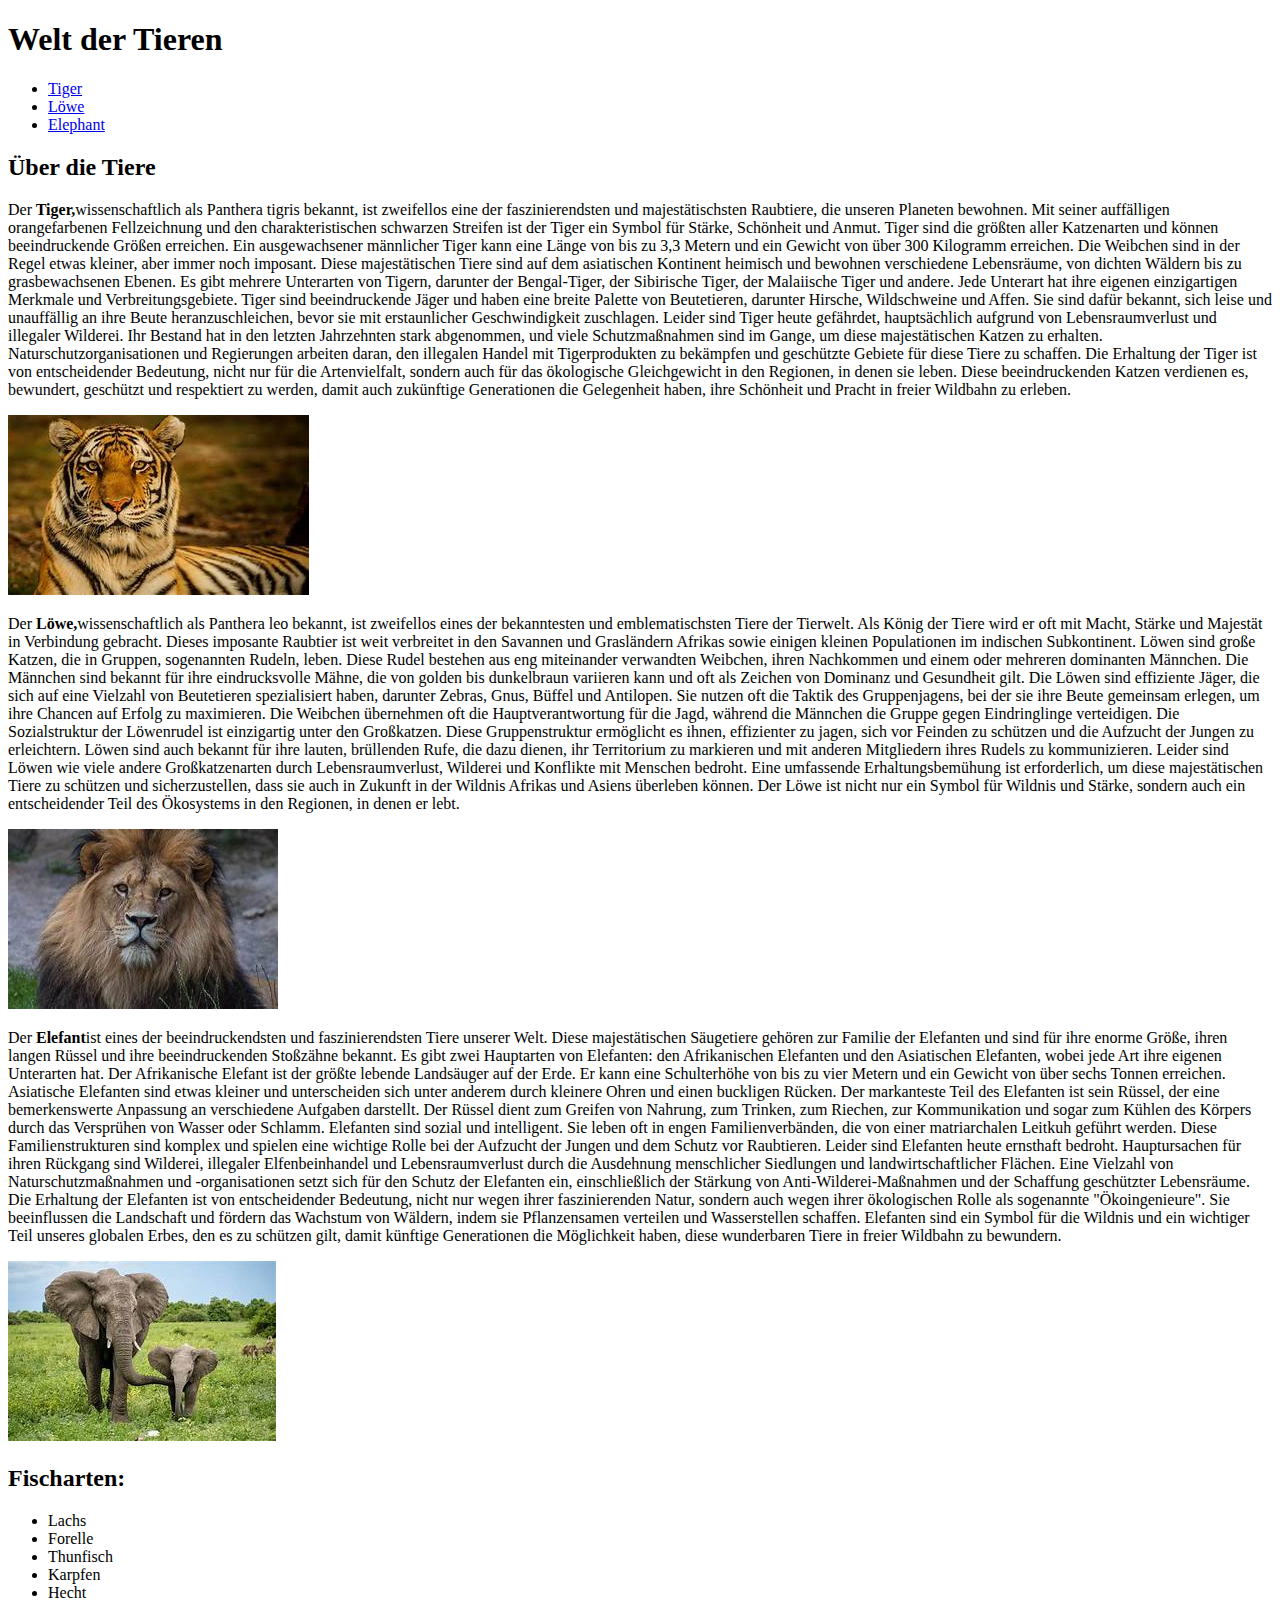
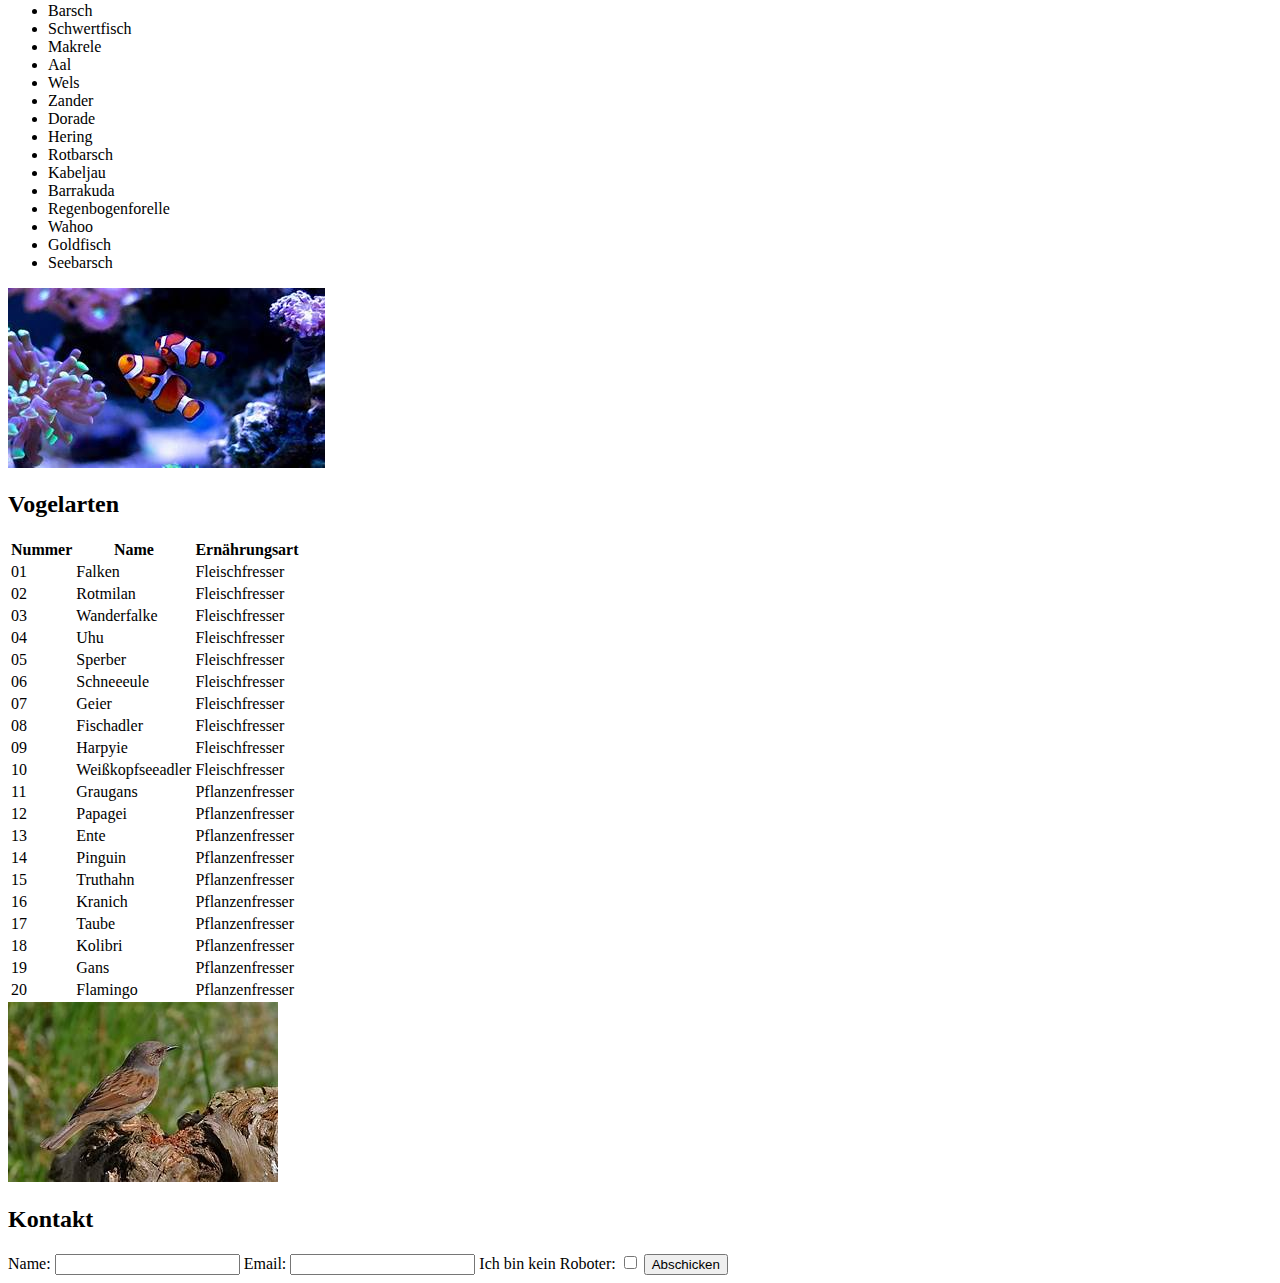
==== https---github.com-Akule47-sj23-24-34aaif-wmc1/index.html @ 41bf4a27 "Add files via upload" ====
<!DOCTYPE html>
<html lang="en">
<head>
    <meta charset="UTF-8">
    <meta name="viewport" content="width=device-width, initial-scale=1.0">
    <title>Sportverein</title>
</head>
<body>
    <header>
        <h1>Welt der Tieren</h1>
    </header>

    <nav>
        <ul>
            <li><a href="#tiger">Tiger</a></li>
            <li><a href="#löwe">Löwe</a></li>
            <li><a href="#elepthant">Elephant</a></li>
        </ul>
    </nav>

    <section id="verein">
        <h2>Über die Tiere</h2>

        <p>Der<strong> Tiger,</strong>wissenschaftlich als Panthera tigris bekannt, ist zweifellos eine der faszinierendsten und majestätischsten Raubtiere, die unseren Planeten bewohnen. Mit seiner auffälligen orangefarbenen Fellzeichnung und den charakteristischen schwarzen Streifen ist der Tiger ein Symbol für Stärke, Schönheit und Anmut.

            Tiger sind die größten aller Katzenarten und können beeindruckende Größen erreichen. Ein ausgewachsener männlicher Tiger kann eine Länge von bis zu 3,3 Metern und ein Gewicht von über 300 Kilogramm erreichen. Die Weibchen sind in der Regel etwas kleiner, aber immer noch imposant.
            
            Diese majestätischen Tiere sind auf dem asiatischen Kontinent heimisch und bewohnen verschiedene Lebensräume, von dichten Wäldern bis zu grasbewachsenen Ebenen. Es gibt mehrere Unterarten von Tigern, darunter der Bengal-Tiger, der Sibirische Tiger, der Malaiische Tiger und andere. Jede Unterart hat ihre eigenen einzigartigen Merkmale und Verbreitungsgebiete.
            
            Tiger sind beeindruckende Jäger und haben eine breite Palette von Beutetieren, darunter Hirsche, Wildschweine und Affen. Sie sind dafür bekannt, sich leise und unauffällig an ihre Beute heranzuschleichen, bevor sie mit erstaunlicher Geschwindigkeit zuschlagen.
            
            Leider sind Tiger heute gefährdet, hauptsächlich aufgrund von Lebensraumverlust und illegaler Wilderei. Ihr Bestand hat in den letzten Jahrzehnten stark abgenommen, und viele Schutzmaßnahmen sind im Gange, um diese majestätischen Katzen zu erhalten. Naturschutzorganisationen und Regierungen arbeiten daran, den illegalen Handel mit Tigerprodukten zu bekämpfen und geschützte Gebiete für diese Tiere zu schaffen.
            
            Die Erhaltung der Tiger ist von entscheidender Bedeutung, nicht nur für die Artenvielfalt, sondern auch für das ökologische Gleichgewicht in den Regionen, in denen sie leben. Diese beeindruckenden Katzen verdienen es, bewundert, geschützt und respektiert zu werden, damit auch zukünftige Generationen die Gelegenheit haben, ihre Schönheit und Pracht in freier Wildbahn zu erleben.</p>
        <img src="th.jpeg">

        <p>Der<strong> Löwe,</strong>wissenschaftlich als Panthera leo bekannt, ist zweifellos eines der bekanntesten und emblematischsten Tiere der Tierwelt. Als König der Tiere wird er oft mit Macht, Stärke und Majestät in Verbindung gebracht. Dieses imposante Raubtier ist weit verbreitet in den Savannen und Grasländern Afrikas sowie einigen kleinen Populationen im indischen Subkontinent.

            Löwen sind große Katzen, die in Gruppen, sogenannten Rudeln, leben. Diese Rudel bestehen aus eng miteinander verwandten Weibchen, ihren Nachkommen und einem oder mehreren dominanten Männchen. Die Männchen sind bekannt für ihre eindrucksvolle Mähne, die von golden bis dunkelbraun variieren kann und oft als Zeichen von Dominanz und Gesundheit gilt.
            
            Die Löwen sind effiziente Jäger, die sich auf eine Vielzahl von Beutetieren spezialisiert haben, darunter Zebras, Gnus, Büffel und Antilopen. Sie nutzen oft die Taktik des Gruppenjagens, bei der sie ihre Beute gemeinsam erlegen, um ihre Chancen auf Erfolg zu maximieren. Die Weibchen übernehmen oft die Hauptverantwortung für die Jagd, während die Männchen die Gruppe gegen Eindringlinge verteidigen.
            
            Die Sozialstruktur der Löwenrudel ist einzigartig unter den Großkatzen. Diese Gruppenstruktur ermöglicht es ihnen, effizienter zu jagen, sich vor Feinden zu schützen und die Aufzucht der Jungen zu erleichtern. Löwen sind auch bekannt für ihre lauten, brüllenden Rufe, die dazu dienen, ihr Territorium zu markieren und mit anderen Mitgliedern ihres Rudels zu kommunizieren.
            
            Leider sind Löwen wie viele andere Großkatzenarten durch Lebensraumverlust, Wilderei und Konflikte mit Menschen bedroht. Eine umfassende Erhaltungsbemühung ist erforderlich, um diese majestätischen Tiere zu schützen und sicherzustellen, dass sie auch in Zukunft in der Wildnis Afrikas und Asiens überleben können. Der Löwe ist nicht nur ein Symbol für Wildnis und Stärke, sondern auch ein entscheidender Teil des Ökosystems in den Regionen, in denen er lebt.</p>
            <img src="th (2).jpeg">

            <p>Der<strong> Elefant</strong>ist eines der beeindruckendsten und faszinierendsten Tiere unserer Welt. Diese majestätischen Säugetiere gehören zur Familie der Elefanten und sind für ihre enorme Größe, ihren langen Rüssel und ihre beeindruckenden Stoßzähne bekannt. Es gibt zwei Hauptarten von Elefanten: den Afrikanischen Elefanten und den Asiatischen Elefanten, wobei jede Art ihre eigenen Unterarten hat.

                Der Afrikanische Elefant ist der größte lebende Landsäuger auf der Erde. Er kann eine Schulterhöhe von bis zu vier Metern und ein Gewicht von über sechs Tonnen erreichen. Asiatische Elefanten sind etwas kleiner und unterscheiden sich unter anderem durch kleinere Ohren und einen buckligen Rücken.
                
                Der markanteste Teil des Elefanten ist sein Rüssel, der eine bemerkenswerte Anpassung an verschiedene Aufgaben darstellt. Der Rüssel dient zum Greifen von Nahrung, zum Trinken, zum Riechen, zur Kommunikation und sogar zum Kühlen des Körpers durch das Versprühen von Wasser oder Schlamm.
                
                Elefanten sind sozial und intelligent. Sie leben oft in engen Familienverbänden, die von einer matriarchalen Leitkuh geführt werden. Diese Familienstrukturen sind komplex und spielen eine wichtige Rolle bei der Aufzucht der Jungen und dem Schutz vor Raubtieren.
                
                Leider sind Elefanten heute ernsthaft bedroht. Hauptursachen für ihren Rückgang sind Wilderei, illegaler Elfenbeinhandel und Lebensraumverlust durch die Ausdehnung menschlicher Siedlungen und landwirtschaftlicher Flächen. Eine Vielzahl von Naturschutzmaßnahmen und -organisationen setzt sich für den Schutz der Elefanten ein, einschließlich der Stärkung von Anti-Wilderei-Maßnahmen und der Schaffung geschützter Lebensräume.
                
                Die Erhaltung der Elefanten ist von entscheidender Bedeutung, nicht nur wegen ihrer faszinierenden Natur, sondern auch wegen ihrer ökologischen Rolle als sogenannte "Ökoingenieure". Sie beeinflussen die Landschaft und fördern das Wachstum von Wäldern, indem sie Pflanzensamen verteilen und Wasserstellen schaffen. Elefanten sind ein Symbol für die Wildnis und ein wichtiger Teil unseres globalen Erbes, den es zu schützen gilt, damit künftige Generationen die Möglichkeit haben, diese wunderbaren Tiere in freier Wildbahn zu bewundern.</p>
                <img src="th (3).jpeg">
    </section>

    <section id="sektionen">
        <h2>Fischarten:</h2>

            <ul>
                <li>Lachs</li>
                <li>Forelle</li>
                <li>Thunfisch</li>
                <li>Karpfen</li>
                <li>Hecht</li>
                <li>Barsch</li>
                <li>Schwertfisch</li>
                <li>Makrele</li>
                <li>Aal</li>
                <li>Wels</li>
                <li>Zander</li>
                <li>Dorade</li>
                <li>Hering</li>
                <li>Rotbarsch</li>
                <li>Kabeljau</li>
                <li>Barrakuda</li>
                <li>Regenbogenforelle</li>
                <li>Wahoo</li>
                <li>Goldfisch</li>
                <li>Seebarsch</li>
            </ul>

            <img src="th (5).jpeg">

    </section>

    
        <h2>Vogelarten</h2>
        <table>
            <thead>
                <tr>
                    <th>Nummer</th>
                    <th>Name</th>
                    <th>Ernährungsart</th>
                </tr>
            </thead>
            <tbody>
                <tr>
                    <td>01</td>
                    <td>Falken </td>
                    <td>Fleischfresser</td>
                </tr>
                <tr>
                    <td>02</td>
                    <td>Rotmilan </td>
                    <td>Fleischfresser</td>
                </tr>
                <tr>
                    <td>03</td>
                    <td>Wanderfalke </td>
                    <td>Fleischfresser</td>
                </tr>
                <tr>
                    <td>04</td>
                    <td>Uhu </td>
                    <td>Fleischfresser</td>
                </tr>
                <tr>
                    <td>05</td>
                    <td>Sperber </td>
                    <td>Fleischfresser</td>
                </tr>
                <tr>
                    <td>06</td>
                    <td>Schneeeule </td>
                    <td>Fleischfresser</td>
                </tr>
                <tr>
                    <td>07</td>
                    <td>Geier </td>
                    <td>Fleischfresser</td>
                </tr>
                <tr>
                    <td>08</td>
                    <td>Fischadler </td>
                    <td>Fleischfresser</td>
                </tr>
                <tr>
                    <td>09</td>
                    <td>Harpyie </td>
                    <td>Fleischfresser</td>
                </tr>
                <tr>
                    <td>10</td>
                    <td>Weißkopfseeadler</td>
                    <td>Fleischfresser</td>
                </tr>
                <tr>
                    <td>11</td>
                    <td>Graugans </td>
                    <td>Pflanzenfresser</td>
                </tr>
                <tr>
                    <td>12</td>
                    <td>Papagei </td>
                    <td>Pflanzenfresser</td>
                </tr>
                <tr>
                    <td>13</td>
                    <td>Ente </td>
                    <td>Pflanzenfresser</td>
                </tr>
                <tr>
                    <td>14</td>
                    <td>Pinguin </td>
                    <td>Pflanzenfresser</td>
                </tr>
                <tr>
                    <td>15</td>
                    <td>Truthahn </td>
                    <td>Pflanzenfresser</td>
                </tr>
                <tr>
                    <td>16</td>
                    <td>Kranich </td>
                    <td>Pflanzenfresser</td>
                </tr>
                <tr>
                    <td>17</td>
                    <td>Taube </td>
                    <td>Pflanzenfresser</td>
                </tr>
                <tr>
                    <td>18</td>
                    <td>Kolibri </td>
                    <td>Pflanzenfresser</td>
                </tr>
                <tr>
                    <td>19</td>
                    <td>Gans </td>
                    <td>Pflanzenfresser</td>
                </tr>
                <tr>
                    <td>20</td>
                    <td>Flamingo </td>
                    <td>Pflanzenfresser</td>
                </tr>
                </tbody>
            
        </table>

        <img src="th (4).jpeg">

    </section>

    <footer id="kontakt">
        <h2>Kontakt</h2>
        <form>
            Name: <input type="text">

            Email: <input type="text">

            Ich bin kein Roboter: <input type="checkbox">

            <button>Abschicken</button>

            <script>
                const btn = document.querySelector("button");
                
                btn.addEventListener('click', function() {
                    alert("Sie wurden in den Newsletter-Verteiler aufgenommen!");
                });
            </script>
        </form>
    </footer>
</body>
</html>
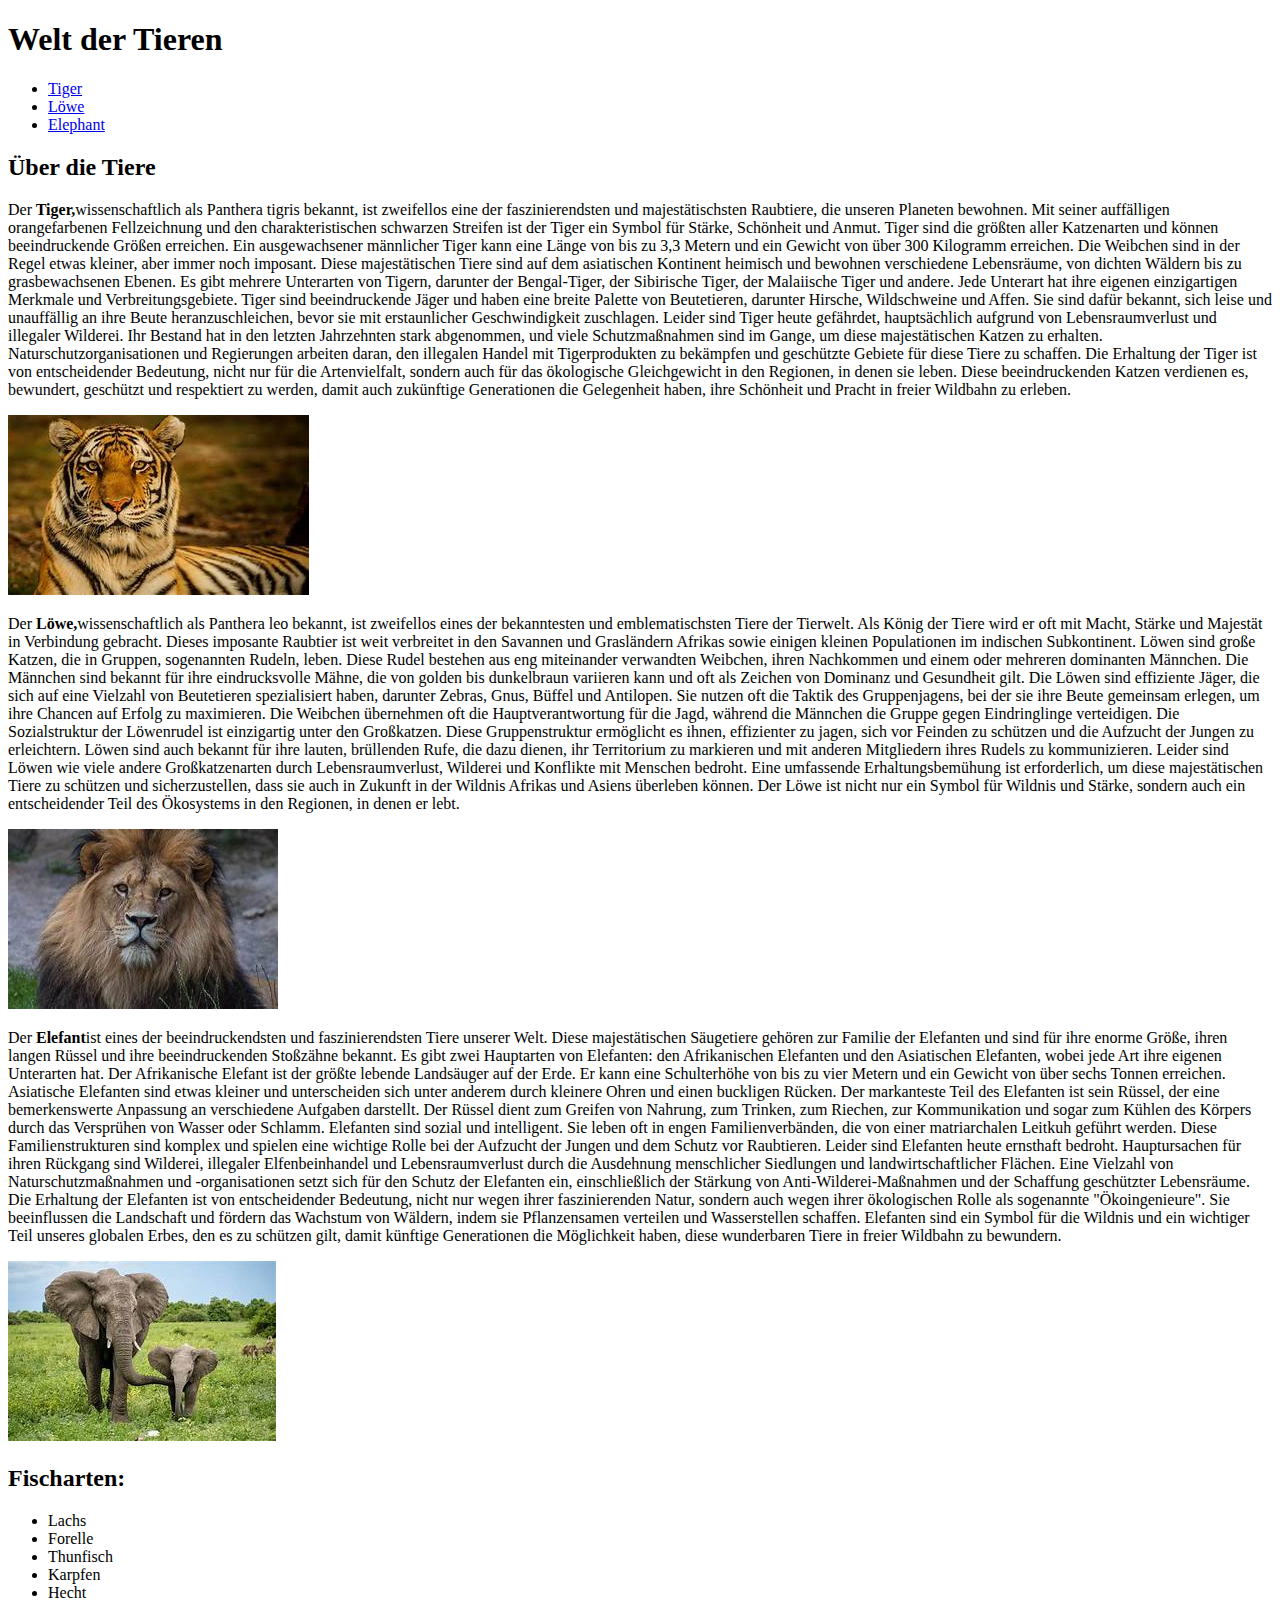
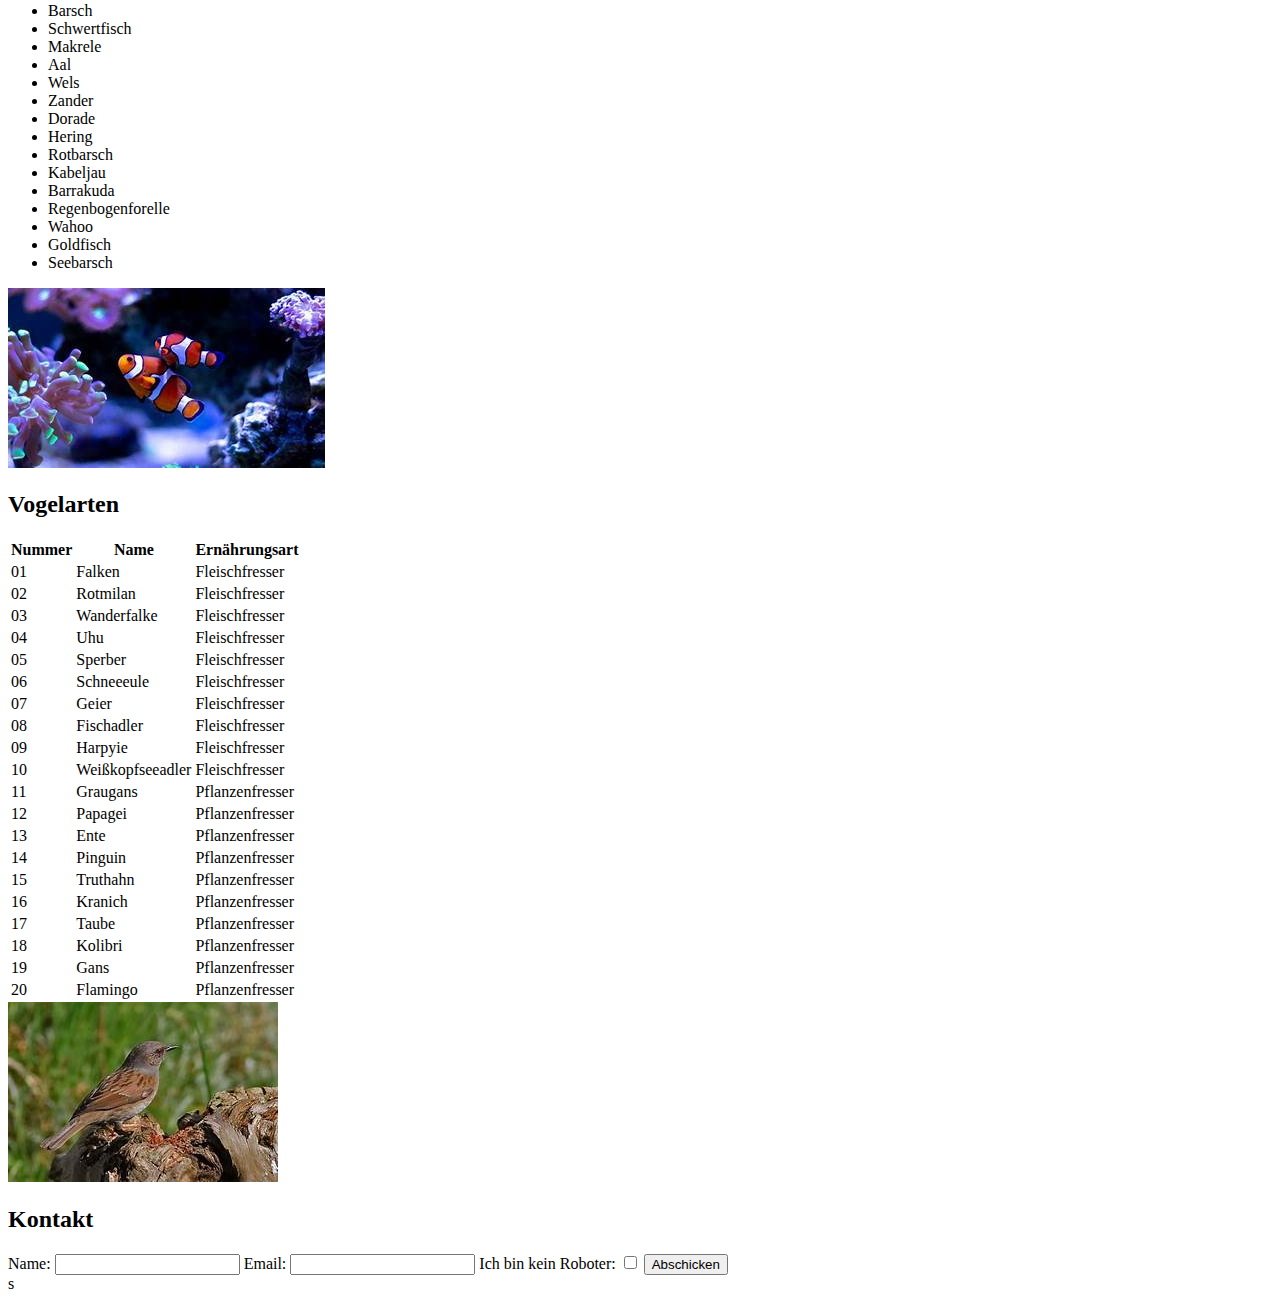
==== commit b2f2d3b1: "Abgabe2" ====
--- a/https---github.com-Akule47-sj23-24-34aaif-wmc1/index.html
+++ b/https---github.com-Akule47-sj23-24-34aaif-wmc1/index.html
@@ -227,6 +227,6 @@
                 });
             </script>
         </form>
-    </footer>
+    </footer>s
 </body>
 </html>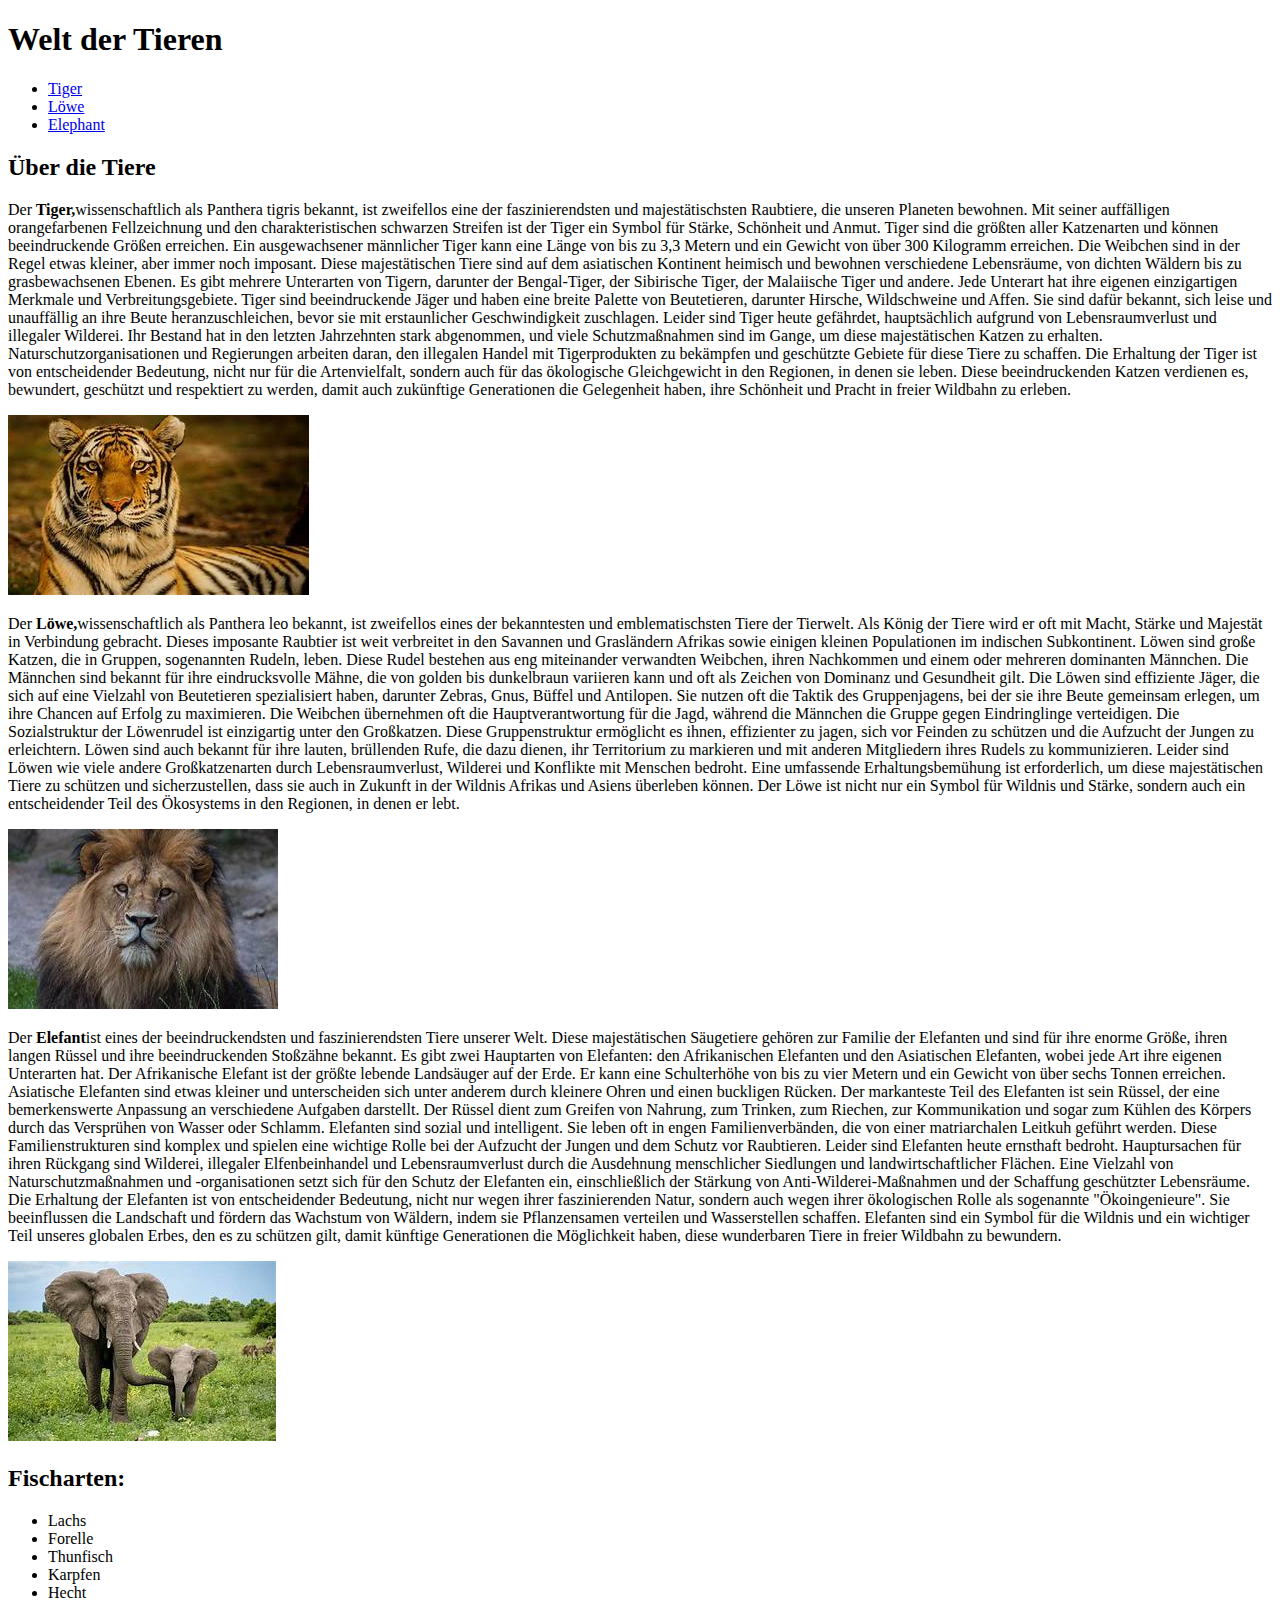
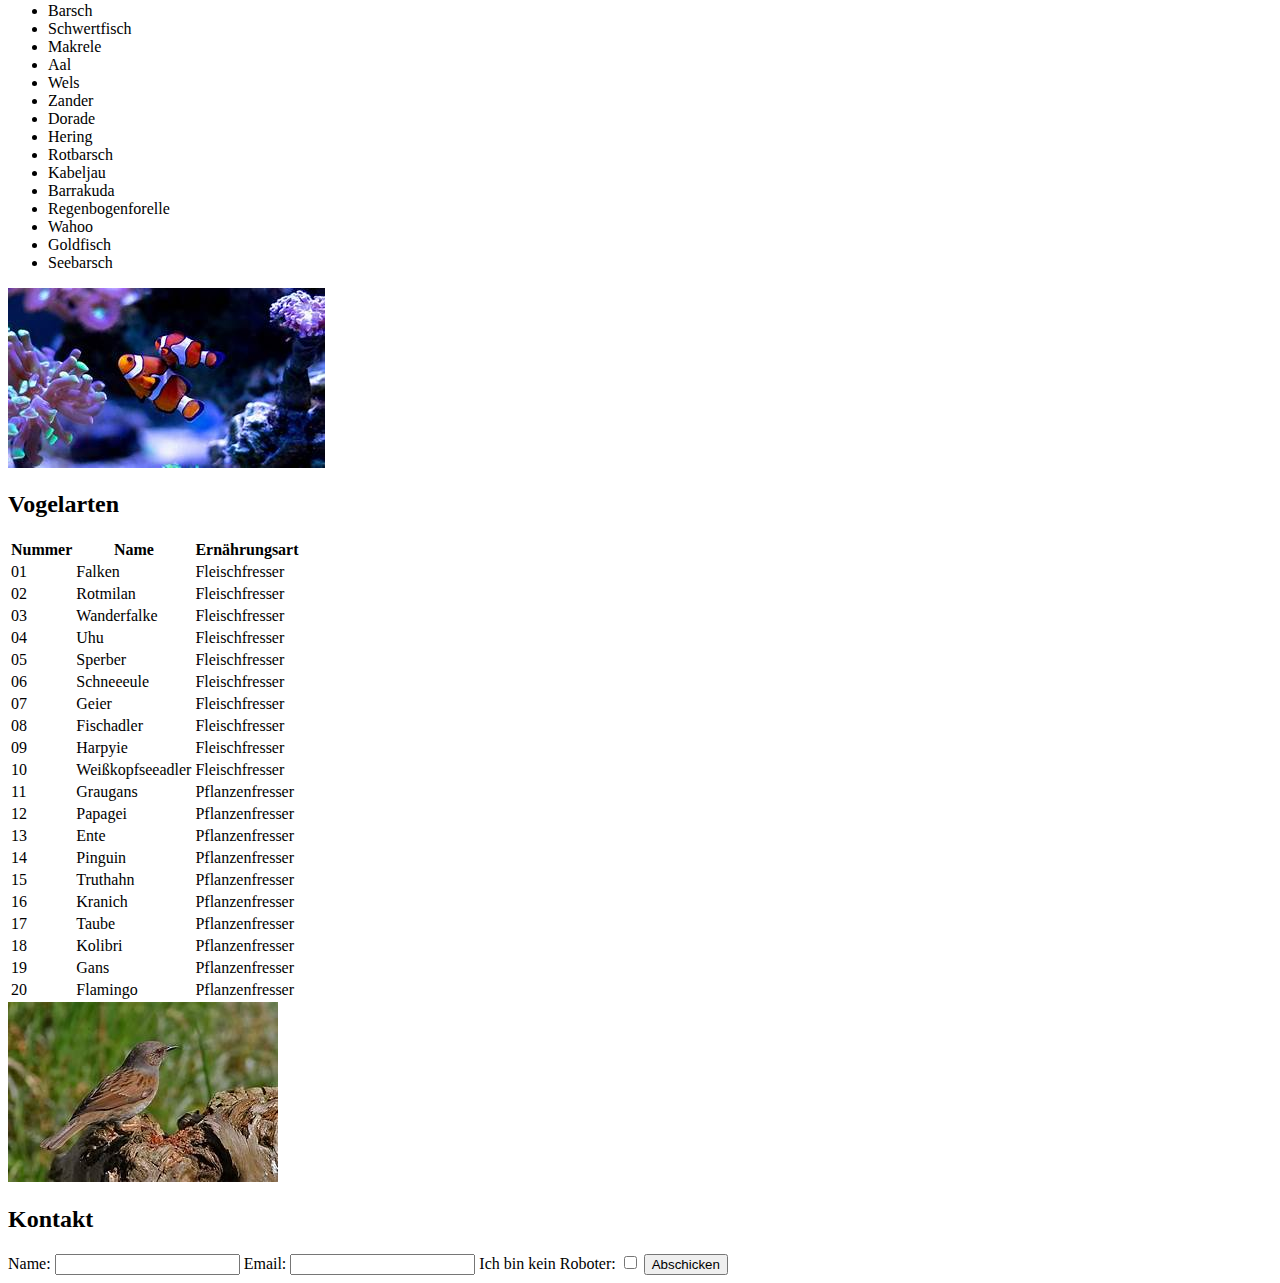
==== commit 3dc320db: "Abgabe" ====
--- a/https---github.com-Akule47-sj23-24-34aaif-wmc1/index.html
+++ b/https---github.com-Akule47-sj23-24-34aaif-wmc1/index.html
@@ -227,6 +227,6 @@
                 });
             </script>
         </form>
-    </footer>s
+    </footer>
 </body>
 </html>